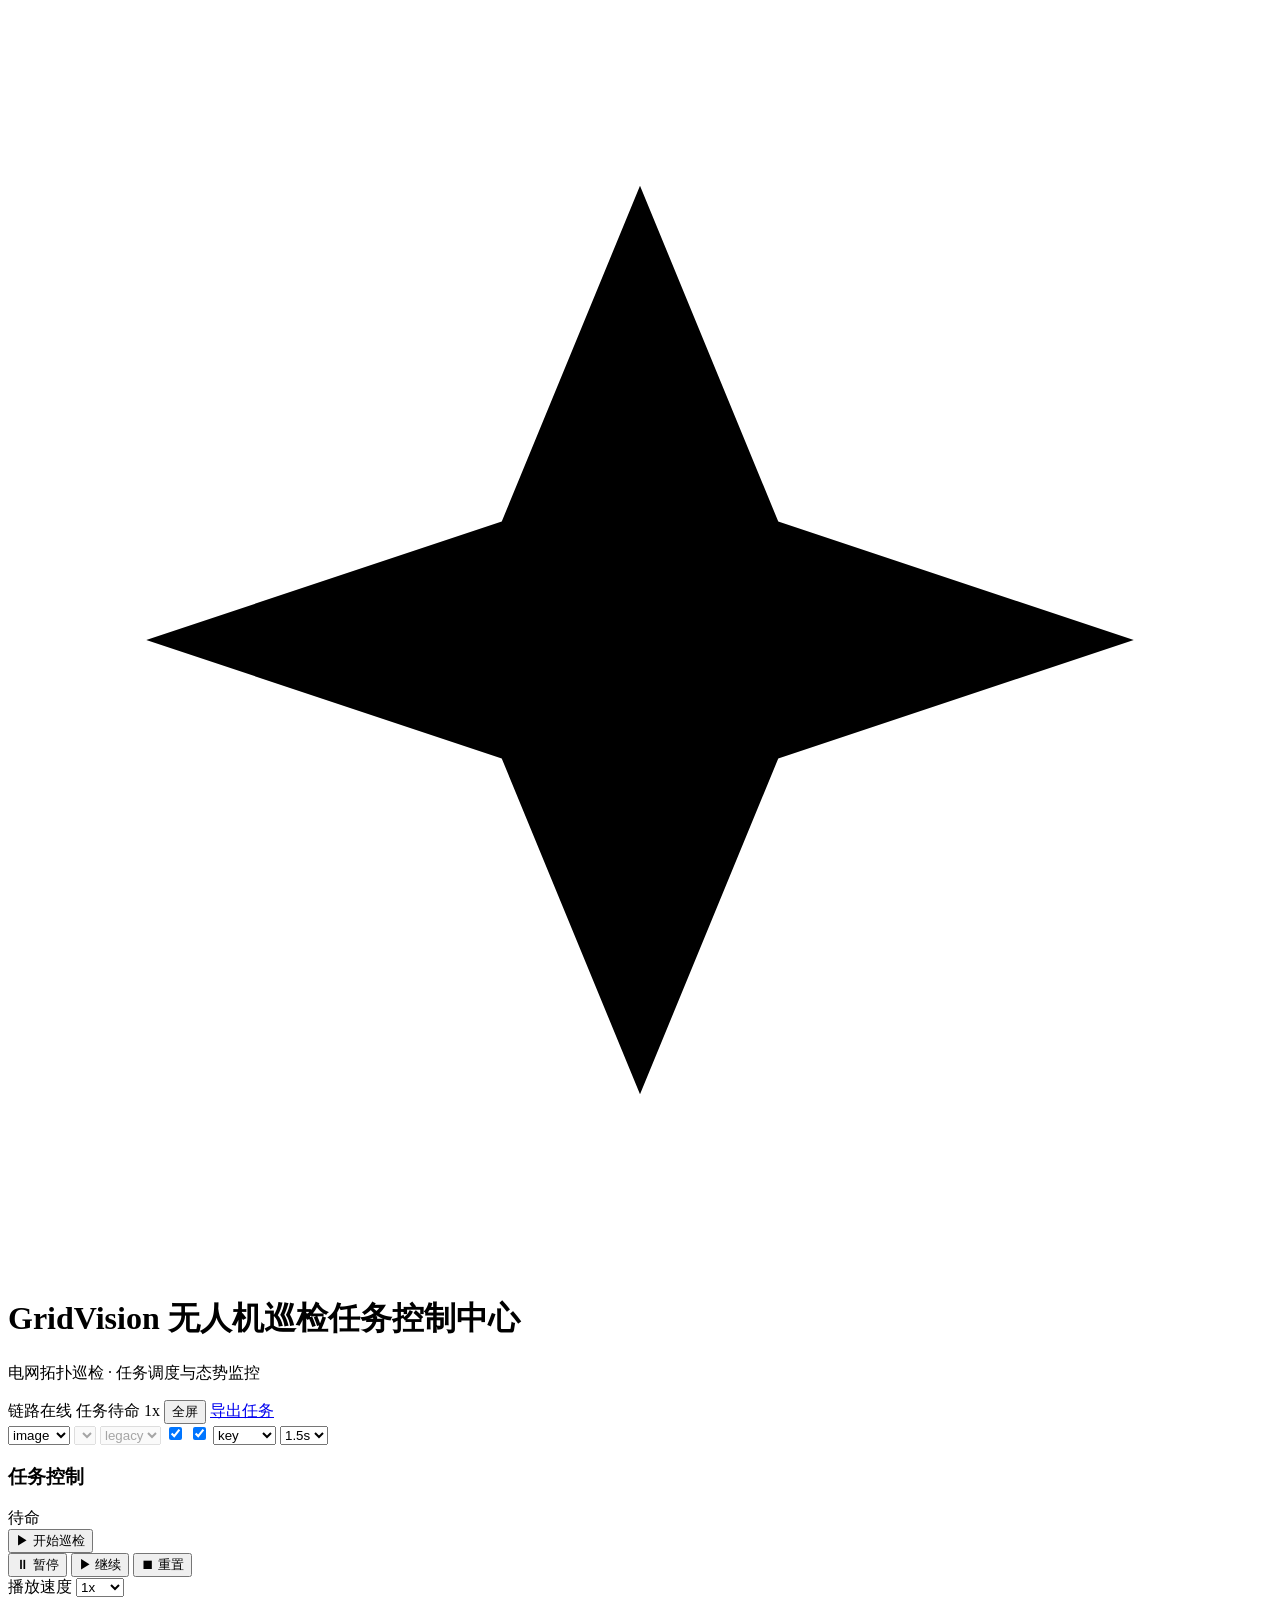
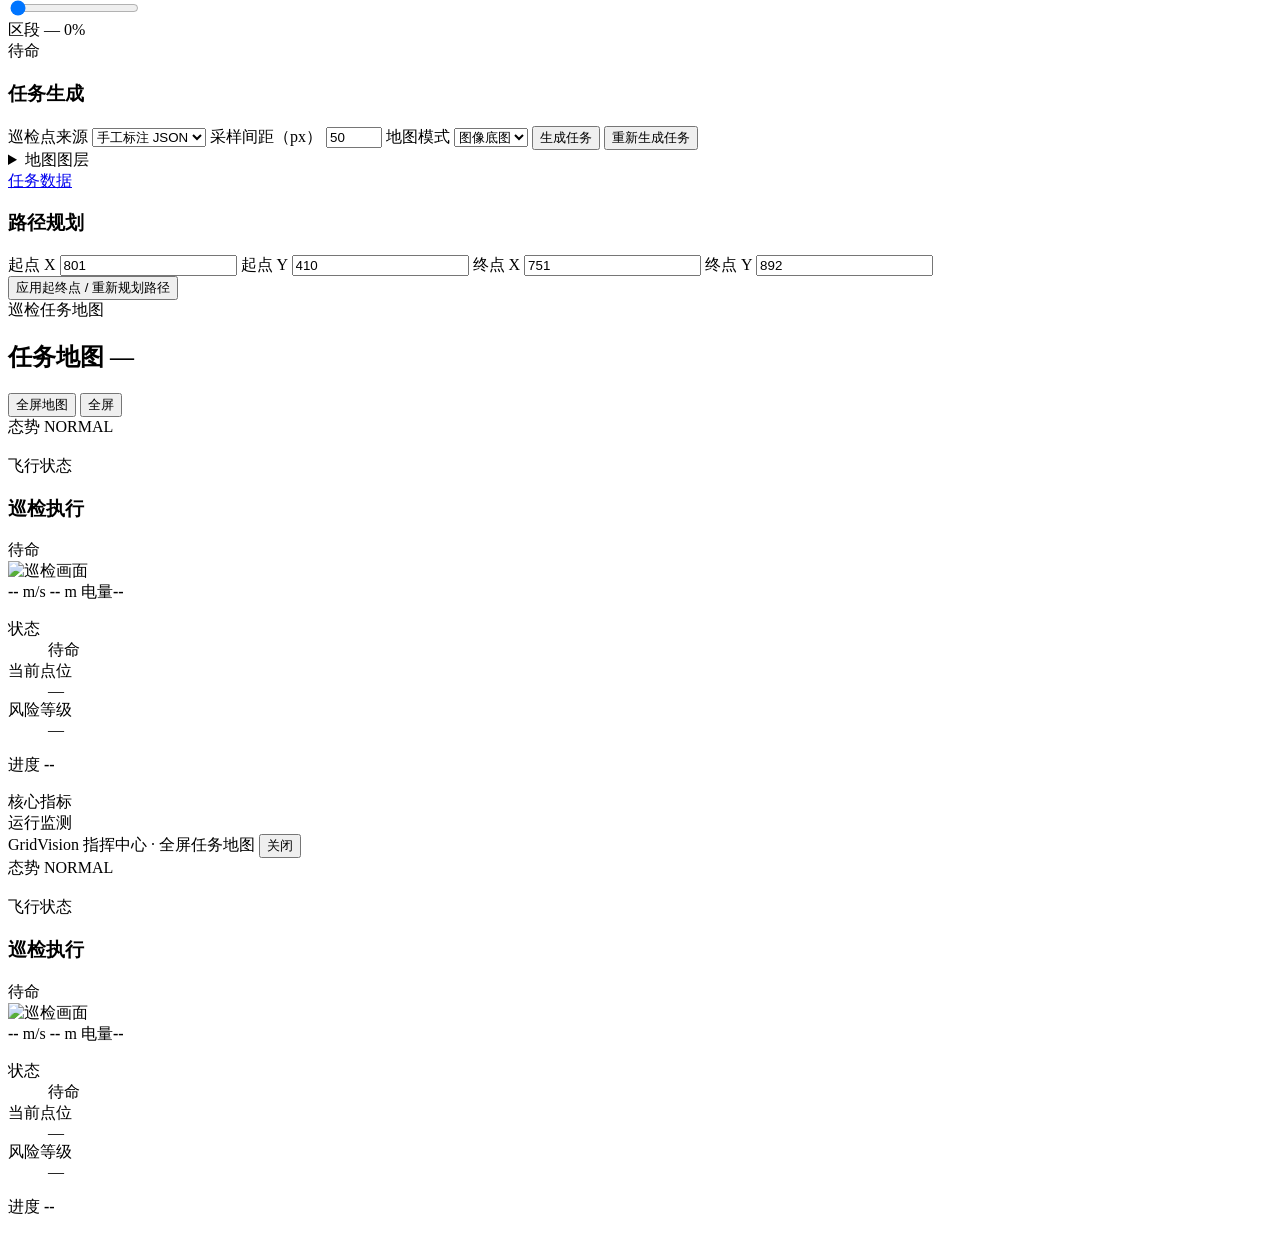
==== web/index.html @ 2e3d64f9 "fix: include dashboard index page" ====
<!DOCTYPE html>
<html lang="zh-CN">
<head>
  <meta charset="UTF-8" />
  <meta name="viewport" content="width=device-width, initial-scale=1.0" />
  <title>GridVision 无人机巡检任务控制中心</title>
  <link rel="stylesheet" href="/static/style.css" />
  <script src="https://cdn.plot.ly/plotly-2.27.0.min.js"></script>
</head>
<body>
  <header class="top-bar">
    <div class="brand">
      <span class="brand-icon" aria-hidden="true">
        <svg viewBox="0 0 64 64" role="img">
          <path d="M32 9l7 17 18 6-18 6-7 17-7-17-18-6 18-6 7-17z" />
          <path d="M32 22l3.5 8.5L44 32l-8.5 1.5L32 42l-3.5-8.5L20 32l8.5-1.5L32 22z" />
        </svg>
      </span>
      <div>
        <h1>GridVision 无人机巡检任务控制中心</h1>
        <p class="subtitle">电网拓扑巡检 · 任务调度与态势监控</p>
      </div>
    </div>
    <div class="header-meta">
      <span class="badge badge-live"><span class="dot"></span>链路在线</span>
      <span class="badge" id="missionPhaseBadge">任务待命</span>
      <span class="badge" id="headerSpeedBadge">1x</span>
      <button type="button" class="btn-ghost header-fs-btn" id="fullscreenBtnHeader">全屏</button>
      <a href="#" class="link-dl" id="headerDownload" target="_blank" rel="noopener">导出任务</a>
    </div>
  </header>

  <!-- 内部固定参数（管线 / 调试，默认不展示） -->
  <div class="dev-only hidden" aria-hidden="true">
    <select id="pipelineSelect">
      <option value="image" selected>image</option>
      <option value="unified">unified</option>
    </select>
    <select id="datasetSelect" disabled></select>
    <select id="plannerSelect" disabled>
      <option value="legacy" selected>legacy</option>
    </select>
    <span id="pipelineBadge"></span>
    <input type="checkbox" id="toggleBaseMap" checked />
    <input type="checkbox" id="togglePoints" checked />
    <select id="pointModeSelect">
      <option value="hidden">hidden</option>
      <option value="key" selected>key</option>
      <option value="all">all</option>
    </select>
    <select id="dwellTimeSelect" class="hidden">
      <option value="0.5">0.5s</option>
      <option value="1">1s</option>
      <option value="1.5" selected>1.5s</option>
      <option value="3">3s</option>
    </select>
    <span id="sysPhase"></span>
    <span id="sysWeather"></span>
    <span id="sysReplan"></span>
    <span id="sysCurrentPoint"></span>
    <span id="sysCurrentSegment"></span>
    <div id="statusBox"></div>
  </div>

  <main class="layout layout-console">
    <aside class="panel panel-controls mission-console">
      <!-- Panel 1：任务控制 -->
      <section class="console-module console-module-primary" id="playbackPanel">
        <h3 class="console-module-title">任务控制</h3>
        <div class="console-state-banner" id="playbackConsoleState" aria-live="polite">待命</div>
        <div class="playback-controls playback-controls-compact">
          <button type="button" class="btn-primary btn-sm-play" id="playbackStartBtn">▶ 开始巡检</button>
          <div class="btn-row btn-row-tight">
            <button type="button" class="btn-ghost btn-sm" id="playbackPauseBtn">⏸ 暂停</button>
            <button type="button" class="btn-ghost btn-sm" id="playbackResumeBtn">▶ 继续</button>
            <button type="button" class="btn-ghost btn-sm" id="playbackResetBtn">⏹ 重置</button>
          </div>
        </div>
        <label class="field compact field-inline">
          <span>播放速度</span>
          <select id="playbackSpeedSelect">
            <option value="0.5">0.5x</option>
            <option value="1" selected>1x</option>
            <option value="2">2x</option>
            <option value="5">5x</option>
          </select>
        </label>
        <div class="timeline-shell timeline-shell-compact">
          <input class="timeline-scrubber" id="timelineScrubber" type="range" min="0" max="100" value="0" step="1" aria-label="任务进度" />
          <div class="timeline-meta">
            <span id="timelineSegment">区段 —</span>
            <span id="timelinePercent">0%</span>
          </div>
          <div class="timeline-track timeline-track-mini">
            <div class="timeline-fill" id="timelineFill"></div>
          </div>
        </div>
        <div class="playback-progress" id="playbackProgress">待命</div>
      </section>

      <!-- Panel 2：任务生成 -->
      <section class="console-module" id="taskGenPanel">
        <h3 class="console-module-title">任务生成</h3>
        <label class="field compact">
          <span>巡检点来源</span>
          <select id="inspectionPointSourceSelect">
            <option value="spacing">自动采样</option>
            <option value="image">图像巡检点</option>
            <option value="manual" selected>手工标注 JSON</option>
          </select>
        </label>
        <label class="field compact" id="spacingFieldWrap">
          <span>采样间距（px）</span>
          <input type="number" id="spacingInput" value="50" min="5" max="500" step="5" />
        </label>
        <label class="field compact">
          <span>地图模式</span>
          <select id="mapModeSelect">
            <option value="image_overlay" selected>图像底图</option>
            <option value="topology_only">深色拓扑</option>
          </select>
        </label>
        <button type="button" class="btn-primary btn-compact" id="runBtn">生成任务</button>
        <button type="button" class="btn-secondary hidden" id="forceRegenBtn">重新生成任务</button>
        <details class="console-subcollapse">
          <summary>地图图层</summary>
          <div class="console-subcollapse-body">
            <label class="toggle compact-toggle"><input type="checkbox" id="toggleInspect" checked /> 巡检路径</label>
            <label class="toggle compact-toggle"><input type="checkbox" id="toggleConnect" checked /> 连接路径</label>
            <label class="toggle compact-toggle"><input type="checkbox" id="togglePointsLayer" checked /> 巡检点</label>
          </div>
        </details>
        <div class="dl-group">
          <a href="#" id="dlMission" class="dl-link" target="_blank" rel="noopener">任务数据</a>
        </div>
      </section>

      <!-- Panel 3：路径规划（起终点重规划） -->
      <section class="console-module" id="pathPlanPanel">
        <h3 class="console-module-title">路径规划</h3>
        <div class="coord-grid coord-grid-compact">
          <label class="field compact">
            <span>起点 X</span>
            <input type="number" id="replanStartX" value="801" step="1" />
          </label>
          <label class="field compact">
            <span>起点 Y</span>
            <input type="number" id="replanStartY" value="410" step="1" />
          </label>
          <label class="field compact">
            <span>终点 X</span>
            <input type="number" id="replanEndX" value="751" step="1" />
          </label>
          <label class="field compact">
            <span>终点 Y</span>
            <input type="number" id="replanEndY" value="892" step="1" />
          </label>
        </div>
        <button type="button" class="btn-secondary btn-compact" id="runReplanBtn">应用起终点 / 重新规划路径</button>
      </section>
    </aside>

    <section class="panel panel-map mission-map-panel">
      <div class="map-toolbar map-toolbar-compact">
        <div>
          <span class="eyebrow">巡检任务地图</span>
          <h2>任务地图 <span class="map-hint" id="mapModeHint">—</span></h2>
        </div>
        <span class="pick-hint hidden" id="pickHint"></span>
        <button type="button" class="btn-ghost" id="fullscreenBtn">全屏地图</button>
        <button type="button" class="btn-ghost hidden" id="toolsFullscreenBtn">全屏</button>
      </div>
      <div class="map-inspect-row">
        <div class="plot-stage">
          <div id="missionStatusHud" class="mission-status-hud mission-status-hud--normal" aria-live="polite">
            <span class="mission-status-hud__k">态势</span>
            <span class="mission-status-hud__v" id="missionStatusHudText">NORMAL</span>
          </div>
          <div class="map-plot-stack plot-area overlay-mode" id="mapPlotStack">
            <img
              id="mapBasemapImg"
              class="map-basemap-img hidden"
              alt=""
              decoding="async"
              crossorigin="anonymous"
            />
            <div id="mapPlot" class="plotly-map-layer"></div>
          </div>
          <div id="predictiveWarningHud" class="predictive-warning-hud hidden" aria-live="polite"></div>
        </div>
        <aside class="inspect-info-card inspect-info-card-slim" id="inspectInfoCard" aria-live="polite">
          <div class="inspect-card-header">
            <div>
              <span class="eyebrow">飞行状态</span>
              <h3>巡检执行</h3>
            </div>
            <span class="inspect-status idle" id="inspectCardStatus">待命</span>
          </div>
          <div class="inspect-card-body">
            <div class="inspect-content inspect-content-slim">
              <div class="inspect-img-wrap inspect-img-wrap-slim">
                <img id="inspectCardImg" src="/static/inspection_placeholder.svg" alt="巡检画面" />
                <div class="live-hud live-hud-slim">
                  <span class="hud-pill"><b id="inspectHudSpeed">--</b> m/s</span>
                  <span class="hud-pill"><b id="inspectHudAlt">--</b> m</span>
                  <span class="hud-pill hud-pill--aux"><span class="sr-only">电量</span><b id="inspectHudBattery">--</b></span>
                </div>
                <div class="scanline scanline--off" aria-hidden="true"></div>
                <p class="inspect-img-hint" id="inspectCardImgHint"></p>
              </div>
              <dl class="inspect-meta-slim">
                <dt>状态</dt><dd id="inspectCardUavStatus">待命</dd>
                <dt>当前点位</dt><dd id="inspectCardId">—</dd>
                <dt>风险等级</dt><dd id="inspectCardRisk">—</dd>
              </dl>
              <div class="mission-progress mission-progress-slim mission-progress--compact">
                <span>进度</span>
                <b id="inspectCardProgressBarText">--</b>
                <div><i></i></div>
              </div>
              <span class="dev-only hidden" id="inspectCardProgress"></span>
              <span class="dev-only hidden" id="inspectCardSegment"></span>
              <span class="dev-only hidden" id="inspectCardType"></span>
              <span class="dev-only hidden" id="inspectCardPriority"></span>
              <span class="dev-only hidden" id="inspectCardCoord"></span>
              <span class="dev-only hidden" id="inspectCardTime"></span>
              <span class="dev-only hidden" id="inspectHudFps"></span>
              <span class="dev-only hidden" id="inspectHudSignal"></span>
              <span class="dev-only hidden" id="inspectTelemAlt"></span>
              <span class="dev-only hidden" id="inspectTelemSignal"></span>
              <span class="dev-only hidden" id="inspectTelemBattery"></span>
              <span class="dev-only hidden" id="inspectTelemMode"></span>
              <ul class="dev-only hidden" id="inspectEventList"></ul>
            </div>
          </div>
        </aside>
      </div>
      <div class="map-metrics-tiered">
        <div class="metrics-tier-label">核心指标</div>
        <div class="cards cards-metrics cards-metrics-primary" id="statCardsPrimary"></div>
        <div class="metrics-tier-label metrics-tier-label-secondary">运行监测</div>
        <div class="cards cards-metrics cards-metrics-secondary" id="statCardsSecondary"></div>
      </div>
    </section>
  </main>

  <div id="mapFullscreenModal" class="modal hidden" aria-hidden="true">
    <div class="modal-backdrop" id="modalBackdrop"></div>
    <div class="modal-panel">
      <div class="modal-header">
        <span>GridVision 指挥中心 · 全屏任务地图</span>
        <button type="button" class="btn-ghost" id="closeFullscreenBtn">关闭</button>
      </div>
      <div class="modal-map-wrap">
        <div class="plot-stage plot-stage-fs">
          <div id="missionStatusHudFs" class="mission-status-hud mission-status-hud--normal mission-status-hud--fs" aria-live="polite">
            <span class="mission-status-hud__k">态势</span>
            <span class="mission-status-hud__v" id="missionStatusHudTextFs">NORMAL</span>
          </div>
          <div class="map-plot-stack plot-area plot-area-fs" id="mapPlotStackFs">
            <img
              id="mapBasemapImgFs"
              class="map-basemap-img hidden"
              alt=""
              decoding="async"
              crossorigin="anonymous"
            />
            <div id="mapPlotFs" class="plotly-map-layer"></div>
          </div>
          <div id="predictiveWarningHudFs" class="predictive-warning-hud hidden" aria-live="polite"></div>
        </div>
        <aside class="inspect-info-card inspect-float inspect-info-card-slim hidden" id="inspectInfoCardFs" aria-live="polite">
          <div class="inspect-card-header">
            <div>
              <span class="eyebrow">飞行状态</span>
              <h3>巡检执行</h3>
            </div>
            <span class="inspect-status idle" id="inspectCardStatusFs">待命</span>
          </div>
          <div class="inspect-card-body">
            <div class="inspect-content inspect-content-slim">
              <div class="inspect-img-wrap inspect-img-wrap-slim">
                <img id="inspectCardImgFs" src="/static/inspection_placeholder.svg" alt="巡检画面" />
                <div class="live-hud live-hud-slim">
                  <span class="hud-pill"><b id="inspectHudSpeedFs">--</b> m/s</span>
                  <span class="hud-pill"><b id="inspectHudAltFs">--</b> m</span>
                  <span class="hud-pill hud-pill--aux"><span class="sr-only">电量</span><b id="inspectHudBatteryFs">--</b></span>
                </div>
                <div class="scanline scanline--off" aria-hidden="true"></div>
                <p class="inspect-img-hint" id="inspectCardImgHintFs"></p>
              </div>
              <dl class="inspect-meta-slim">
                <dt>状态</dt><dd id="inspectCardUavStatusFs">待命</dd>
                <dt>当前点位</dt><dd id="inspectCardIdFs">—</dd>
                <dt>风险等级</dt><dd id="inspectCardRiskFs">—</dd>
              </dl>
              <div class="mission-progress mission-progress-slim mission-progress--compact">
                <span>进度</span>
                <b id="inspectCardProgressBarTextFs">--</b>
                <div><i></i></div>
              </div>
              <span class="dev-only hidden" id="inspectCardProgressFs"></span>
              <span class="dev-only hidden" id="inspectCardSegmentFs"></span>
              <span class="dev-only hidden" id="inspectCardTypeFs"></span>
              <span class="dev-only hidden" id="inspectCardPriorityFs"></span>
              <span class="dev-only hidden" id="inspectCardCoordFs"></span>
              <span class="dev-only hidden" id="inspectCardTimeFs"></span>
              <span class="dev-only hidden" id="inspectHudFpsFs"></span>
              <span class="dev-only hidden" id="inspectHudSignalFs"></span>
              <span class="dev-only hidden" id="inspectTelemAltFs"></span>
              <span class="dev-only hidden" id="inspectTelemSignalFs"></span>
              <span class="dev-only hidden" id="inspectTelemBatteryFs"></span>
              <span class="dev-only hidden" id="inspectTelemModeFs"></span>
              <ul class="dev-only hidden" id="inspectEventListFs"></ul>
            </div>
          </div>
        </aside>
      </div>
    </div>
  </div>

  <script src="/static/mission_store.js"></script>
  <script src="/static/app.js"></script>
  <script src="/static/playback.js"></script>
</body>
</html>
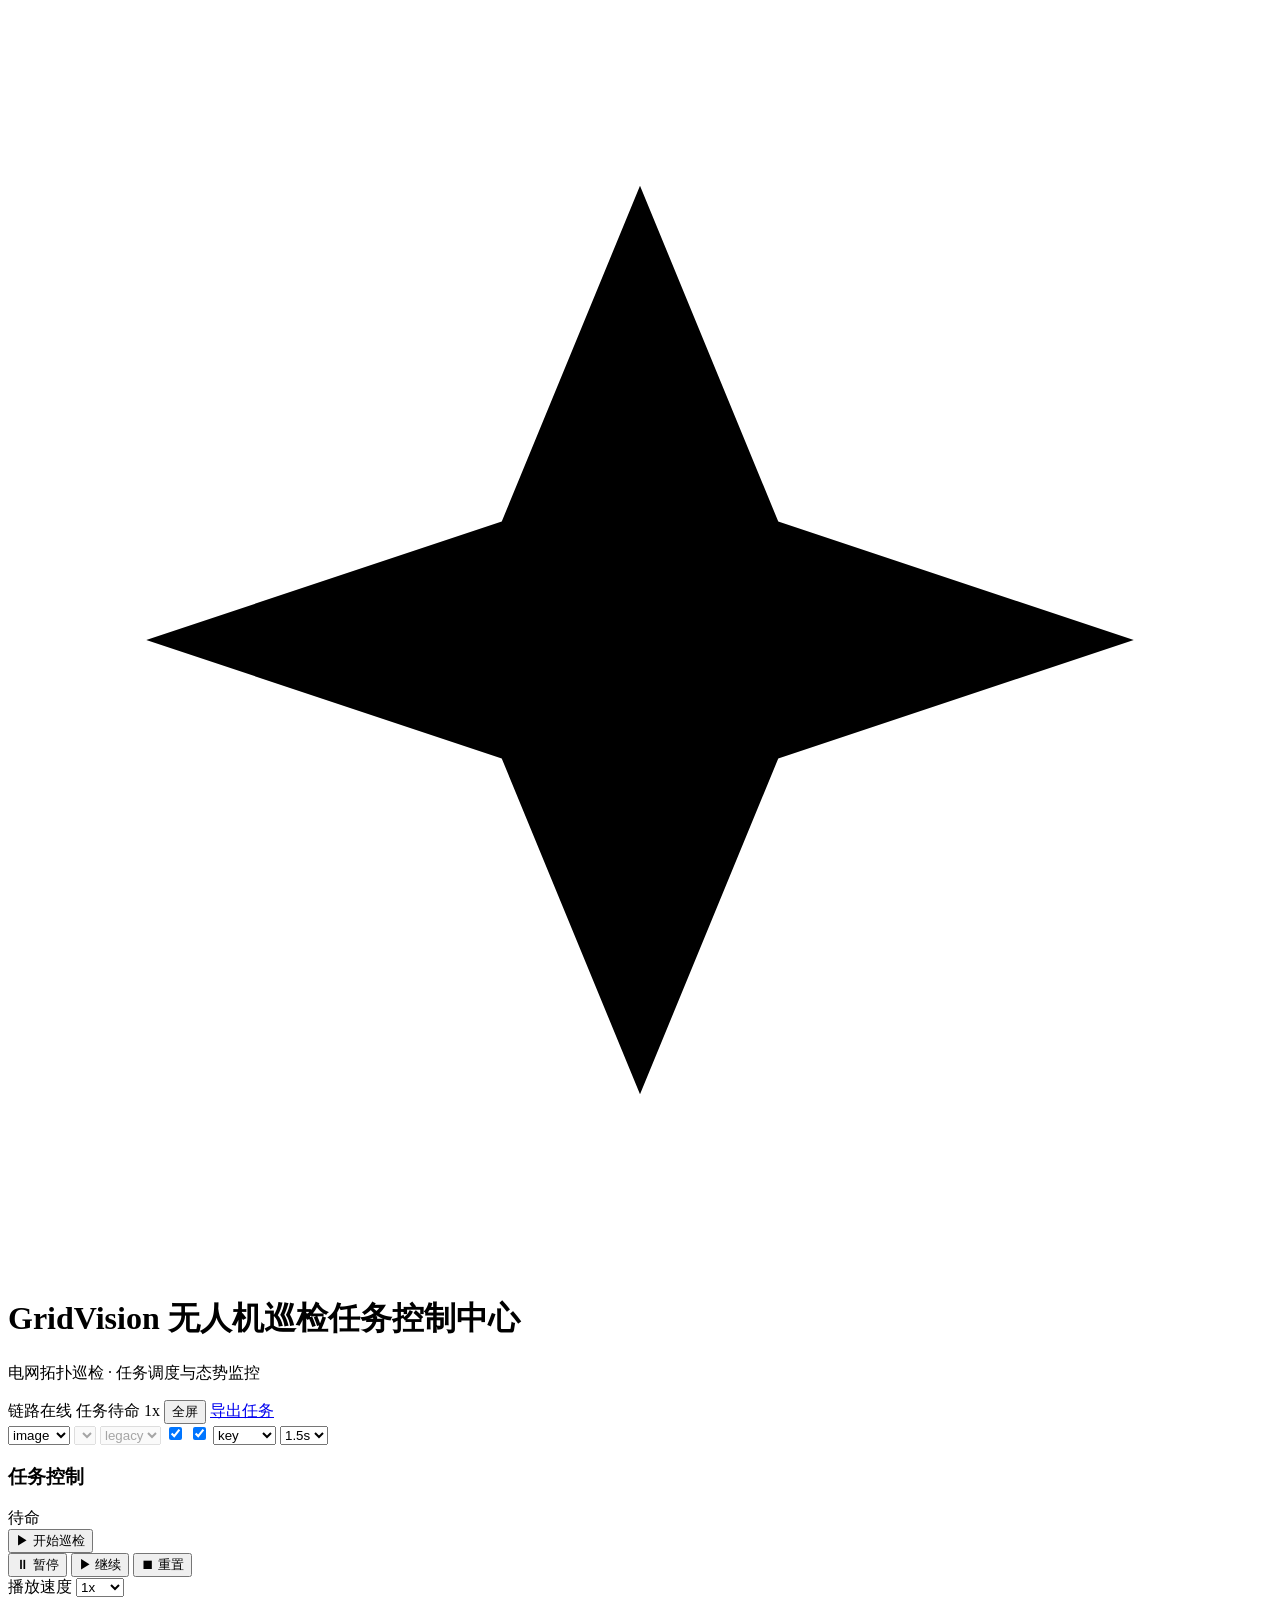
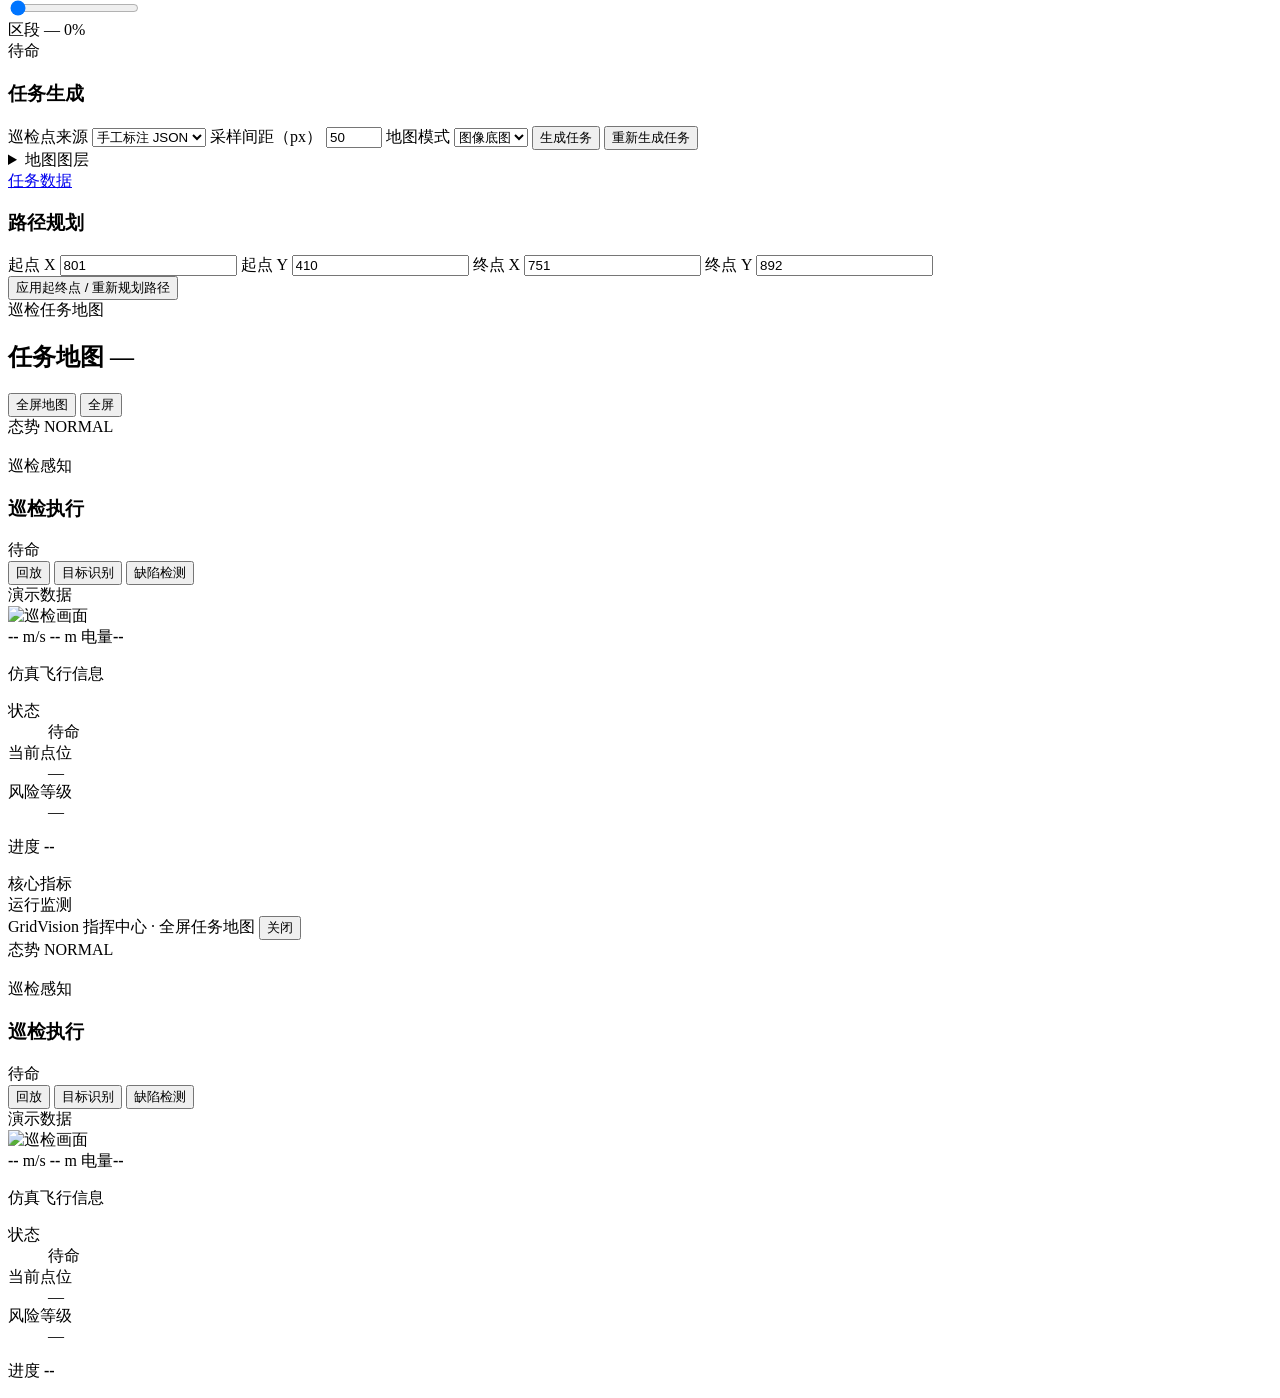
==== commit 13fdbdf0: "feat: integrate perception pipeline and dashboard updates" ====
--- a/web/index.html
+++ b/web/index.html
@@ -191,13 +191,20 @@
         <aside class="inspect-info-card inspect-info-card-slim" id="inspectInfoCard" aria-live="polite">
           <div class="inspect-card-header">
             <div>
-              <span class="eyebrow">飞行状态</span>
+              <span class="eyebrow">巡检感知</span>
               <h3>巡检执行</h3>
             </div>
             <span class="inspect-status idle" id="inspectCardStatus">待命</span>
           </div>
           <div class="inspect-card-body">
             <div class="inspect-content inspect-content-slim">
+              <div class="evidence-tabs" role="tablist" aria-label="巡检感知类型">
+                <button type="button" role="tab" aria-selected="true" data-evidence-tab="replay">回放</button>
+                <button type="button" role="tab" aria-selected="false" data-evidence-tab="video">目标识别</button>
+                <button type="button" role="tab" aria-selected="false" data-evidence-tab="defect">缺陷检测</button>
+              </div>
+              <div class="evidence-panel" data-evidence-panel="replay">
+                <div class="evidence-replay-heading"><span class="evidence-demo-badge">演示数据</span></div>
               <div class="inspect-img-wrap inspect-img-wrap-slim">
                 <img id="inspectCardImg" src="/static/inspection_placeholder.svg" alt="巡检画面" />
                 <div class="live-hud live-hud-slim">
@@ -208,6 +215,19 @@
                 <div class="scanline scanline--off" aria-hidden="true"></div>
                 <p class="inspect-img-hint" id="inspectCardImgHint"></p>
               </div>
+              </div>
+              <div class="evidence-panel evidence-empty" data-evidence-panel="video" hidden>
+                <strong>目标识别</strong>
+                <span>等待视频识别接口</span>
+                <p>识别结果将在模块接入后显示</p>
+              </div>
+              <div class="evidence-panel evidence-empty" data-evidence-panel="defect" hidden>
+                <strong>缺陷检测</strong>
+                <span>等待缺陷检测接口</span>
+                <p>缺陷图片与检测摘要将在模块接入后显示</p>
+              </div>
+              <div class="evidence-flight-section">
+                <div class="evidence-flight-title">仿真飞行信息</div>
               <dl class="inspect-meta-slim">
                 <dt>状态</dt><dd id="inspectCardUavStatus">待命</dd>
                 <dt>当前点位</dt><dd id="inspectCardId">—</dd>
@@ -217,6 +237,7 @@
                 <span>进度</span>
                 <b id="inspectCardProgressBarText">--</b>
                 <div><i></i></div>
+              </div>
               </div>
               <span class="dev-only hidden" id="inspectCardProgress"></span>
               <span class="dev-only hidden" id="inspectCardSegment"></span>
@@ -272,13 +293,20 @@
         <aside class="inspect-info-card inspect-float inspect-info-card-slim hidden" id="inspectInfoCardFs" aria-live="polite">
           <div class="inspect-card-header">
             <div>
-              <span class="eyebrow">飞行状态</span>
+              <span class="eyebrow">巡检感知</span>
               <h3>巡检执行</h3>
             </div>
             <span class="inspect-status idle" id="inspectCardStatusFs">待命</span>
           </div>
           <div class="inspect-card-body">
             <div class="inspect-content inspect-content-slim">
+              <div class="evidence-tabs" role="tablist" aria-label="巡检感知类型">
+                <button type="button" role="tab" aria-selected="true" data-evidence-tab="replay">回放</button>
+                <button type="button" role="tab" aria-selected="false" data-evidence-tab="video">目标识别</button>
+                <button type="button" role="tab" aria-selected="false" data-evidence-tab="defect">缺陷检测</button>
+              </div>
+              <div class="evidence-panel" data-evidence-panel="replay">
+                <div class="evidence-replay-heading"><span class="evidence-demo-badge">演示数据</span></div>
               <div class="inspect-img-wrap inspect-img-wrap-slim">
                 <img id="inspectCardImgFs" src="/static/inspection_placeholder.svg" alt="巡检画面" />
                 <div class="live-hud live-hud-slim">
@@ -289,6 +317,19 @@
                 <div class="scanline scanline--off" aria-hidden="true"></div>
                 <p class="inspect-img-hint" id="inspectCardImgHintFs"></p>
               </div>
+              </div>
+              <div class="evidence-panel evidence-empty" data-evidence-panel="video" hidden>
+                <strong>目标识别</strong>
+                <span>等待视频识别接口</span>
+                <p>识别结果将在模块接入后显示</p>
+              </div>
+              <div class="evidence-panel evidence-empty" data-evidence-panel="defect" hidden>
+                <strong>缺陷检测</strong>
+                <span>等待缺陷检测接口</span>
+                <p>缺陷图片与检测摘要将在模块接入后显示</p>
+              </div>
+              <div class="evidence-flight-section">
+                <div class="evidence-flight-title">仿真飞行信息</div>
               <dl class="inspect-meta-slim">
                 <dt>状态</dt><dd id="inspectCardUavStatusFs">待命</dd>
                 <dt>当前点位</dt><dd id="inspectCardIdFs">—</dd>
@@ -298,6 +339,7 @@
                 <span>进度</span>
                 <b id="inspectCardProgressBarTextFs">--</b>
                 <div><i></i></div>
+              </div>
               </div>
               <span class="dev-only hidden" id="inspectCardProgressFs"></span>
               <span class="dev-only hidden" id="inspectCardSegmentFs"></span>
@@ -322,5 +364,6 @@
   <script src="/static/mission_store.js"></script>
   <script src="/static/app.js"></script>
   <script src="/static/playback.js"></script>
+  <script src="/static/inspection_evidence.js"></script>
 </body>
 </html>
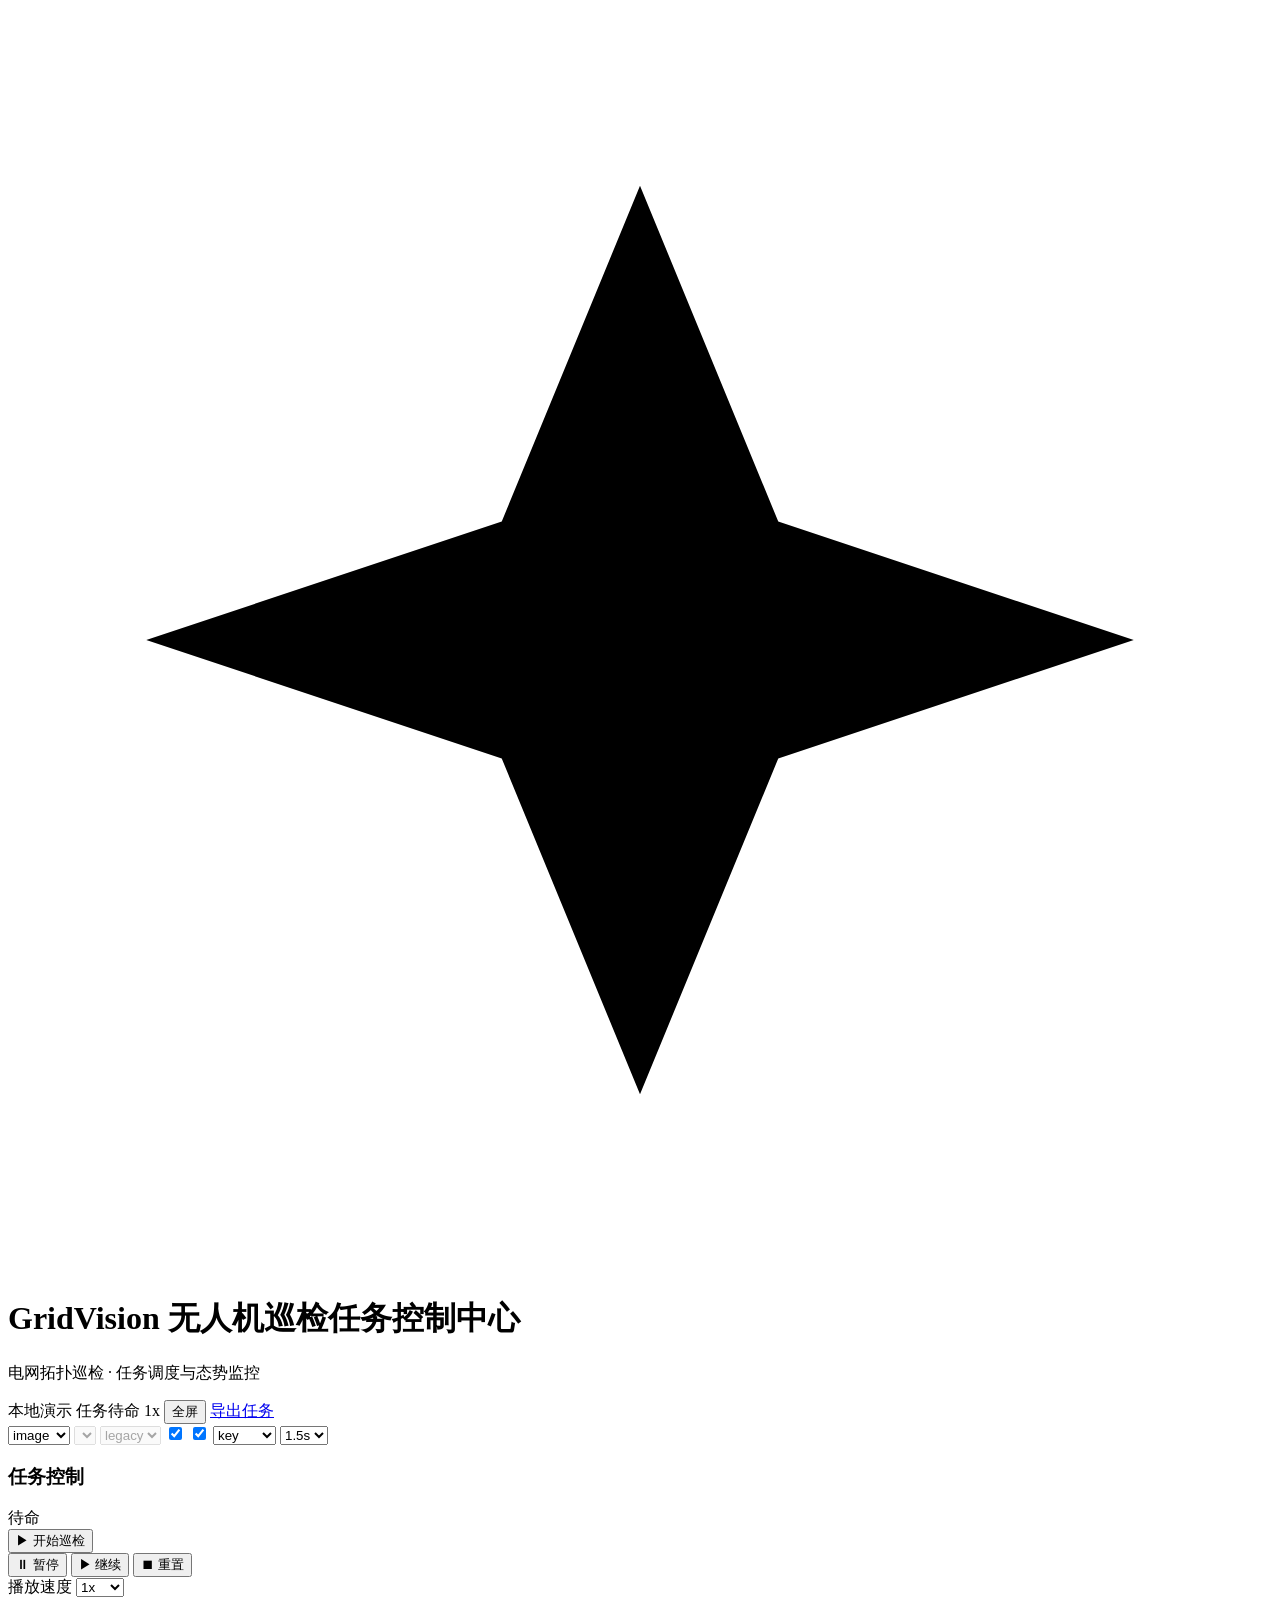
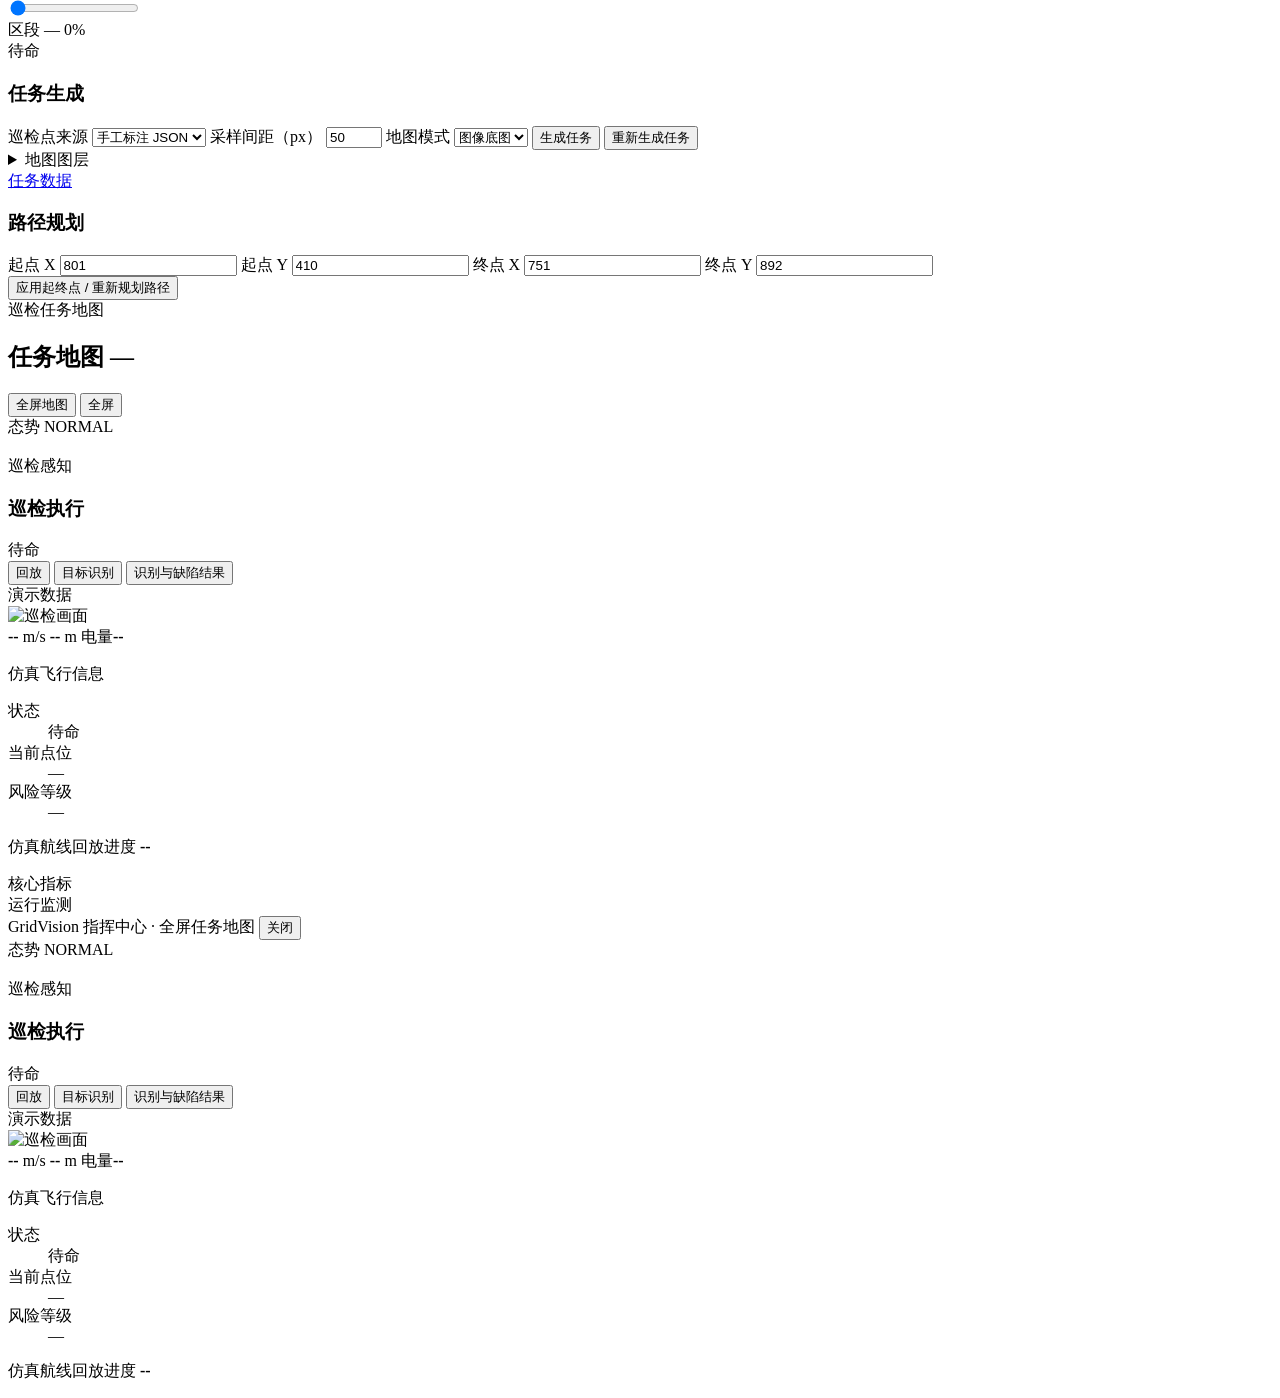
==== commit 7be6d259: "chore: finalize integrated UAV inspection demo" ====
--- a/web/index.html
+++ b/web/index.html
@@ -5,7 +5,7 @@
   <meta name="viewport" content="width=device-width, initial-scale=1.0" />
   <title>GridVision 无人机巡检任务控制中心</title>
   <link rel="stylesheet" href="/static/style.css" />
-  <script src="https://cdn.plot.ly/plotly-2.27.0.min.js"></script>
+  <script src="/static/vendor/plotly-2.27.0.min.js"></script>
 </head>
 <body>
   <header class="top-bar">
@@ -22,7 +22,7 @@
       </div>
     </div>
     <div class="header-meta">
-      <span class="badge badge-live"><span class="dot"></span>链路在线</span>
+      <span class="badge badge-live"><span class="dot"></span>本地演示</span>
       <span class="badge" id="missionPhaseBadge">任务待命</span>
       <span class="badge" id="headerSpeedBadge">1x</span>
       <button type="button" class="btn-ghost header-fs-btn" id="fullscreenBtnHeader">全屏</button>
@@ -201,7 +201,7 @@
               <div class="evidence-tabs" role="tablist" aria-label="巡检感知类型">
                 <button type="button" role="tab" aria-selected="true" data-evidence-tab="replay">回放</button>
                 <button type="button" role="tab" aria-selected="false" data-evidence-tab="video">目标识别</button>
-                <button type="button" role="tab" aria-selected="false" data-evidence-tab="defect">缺陷检测</button>
+                <button type="button" role="tab" aria-selected="false" data-evidence-tab="defect">识别与缺陷结果</button>
               </div>
               <div class="evidence-panel" data-evidence-panel="replay">
                 <div class="evidence-replay-heading"><span class="evidence-demo-badge">演示数据</span></div>
@@ -218,13 +218,13 @@
               </div>
               <div class="evidence-panel evidence-empty" data-evidence-panel="video" hidden>
                 <strong>目标识别</strong>
-                <span>等待视频识别接口</span>
-                <p>识别结果将在模块接入后显示</p>
+                <span>等待提交视频任务</span>
+                <p>完成后展示目标关键帧与缺陷检测结果</p>
               </div>
               <div class="evidence-panel evidence-empty" data-evidence-panel="defect" hidden>
-                <strong>缺陷检测</strong>
-                <span>等待缺陷检测接口</span>
-                <p>缺陷图片与检测摘要将在模块接入后显示</p>
+                <strong>识别与缺陷结果</strong>
+                <span>等待感知任务完成</span>
+                <p>完成后展示目标关键帧与缺陷检测结果</p>
               </div>
               <div class="evidence-flight-section">
                 <div class="evidence-flight-title">仿真飞行信息</div>
@@ -234,7 +234,7 @@
                 <dt>风险等级</dt><dd id="inspectCardRisk">—</dd>
               </dl>
               <div class="mission-progress mission-progress-slim mission-progress--compact">
-                <span>进度</span>
+                <span>仿真航线回放进度</span>
                 <b id="inspectCardProgressBarText">--</b>
                 <div><i></i></div>
               </div>
@@ -303,7 +303,7 @@
               <div class="evidence-tabs" role="tablist" aria-label="巡检感知类型">
                 <button type="button" role="tab" aria-selected="true" data-evidence-tab="replay">回放</button>
                 <button type="button" role="tab" aria-selected="false" data-evidence-tab="video">目标识别</button>
-                <button type="button" role="tab" aria-selected="false" data-evidence-tab="defect">缺陷检测</button>
+                <button type="button" role="tab" aria-selected="false" data-evidence-tab="defect">识别与缺陷结果</button>
               </div>
               <div class="evidence-panel" data-evidence-panel="replay">
                 <div class="evidence-replay-heading"><span class="evidence-demo-badge">演示数据</span></div>
@@ -320,13 +320,13 @@
               </div>
               <div class="evidence-panel evidence-empty" data-evidence-panel="video" hidden>
                 <strong>目标识别</strong>
-                <span>等待视频识别接口</span>
-                <p>识别结果将在模块接入后显示</p>
+                <span>等待提交视频任务</span>
+                <p>完成后展示目标关键帧与缺陷检测结果</p>
               </div>
               <div class="evidence-panel evidence-empty" data-evidence-panel="defect" hidden>
-                <strong>缺陷检测</strong>
-                <span>等待缺陷检测接口</span>
-                <p>缺陷图片与检测摘要将在模块接入后显示</p>
+                <strong>识别与缺陷结果</strong>
+                <span>等待感知任务完成</span>
+                <p>完成后展示目标关键帧与缺陷检测结果</p>
               </div>
               <div class="evidence-flight-section">
                 <div class="evidence-flight-title">仿真飞行信息</div>
@@ -336,7 +336,7 @@
                 <dt>风险等级</dt><dd id="inspectCardRiskFs">—</dd>
               </dl>
               <div class="mission-progress mission-progress-slim mission-progress--compact">
-                <span>进度</span>
+                <span>仿真航线回放进度</span>
                 <b id="inspectCardProgressBarTextFs">--</b>
                 <div><i></i></div>
               </div>
